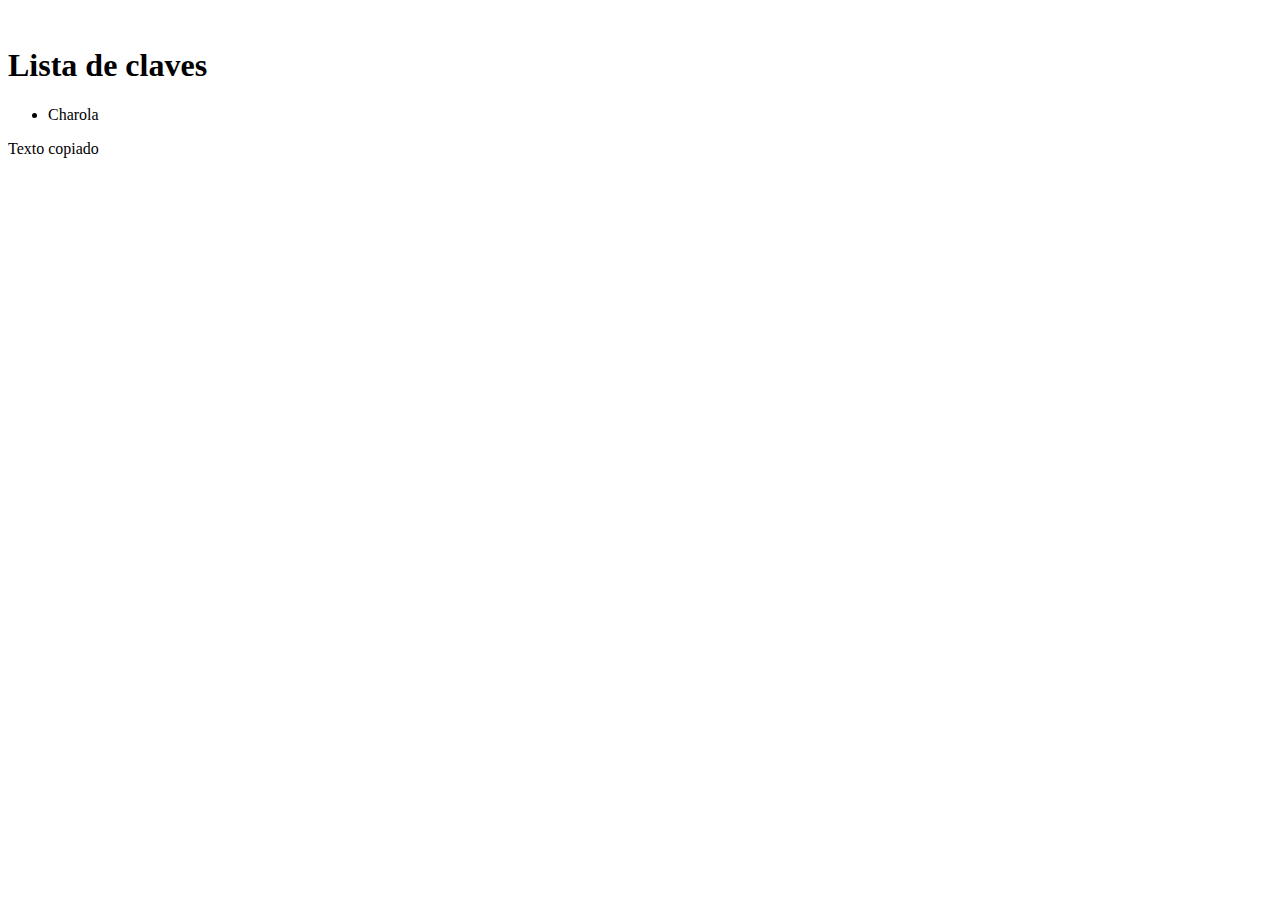
==== charola.html @ 4cee0f07 "Add files via upload" ====
<!DOCTYPE html>
<html lang="es-MX">
<head>
    <meta charset="UTF-8">
    <meta http-equiv="X-UA-Compatible" content="IE=edge">
    <link rel="icon" href="./img/favicon.ico" type="image/x-icon">
    <link rel="stylesheet" href="./main-css/key.css">
    <script defer src="main-js/charola.js"></script>
    <title>Charola</title>
</head>
<body>

    <div class="main-title">
        <a href="index.html"><img src="./img/reyma.png" alt=""></a>
        <h1> Lista de claves </h1>
    </div>

    <div class="card-container"> 
        <ul>
            <li class="name-list-active"> Charola </li>
        </ul>
    </div> 

    <div id="copied-message" class="copied-message">Texto copiado</div> 

</body>
</html>
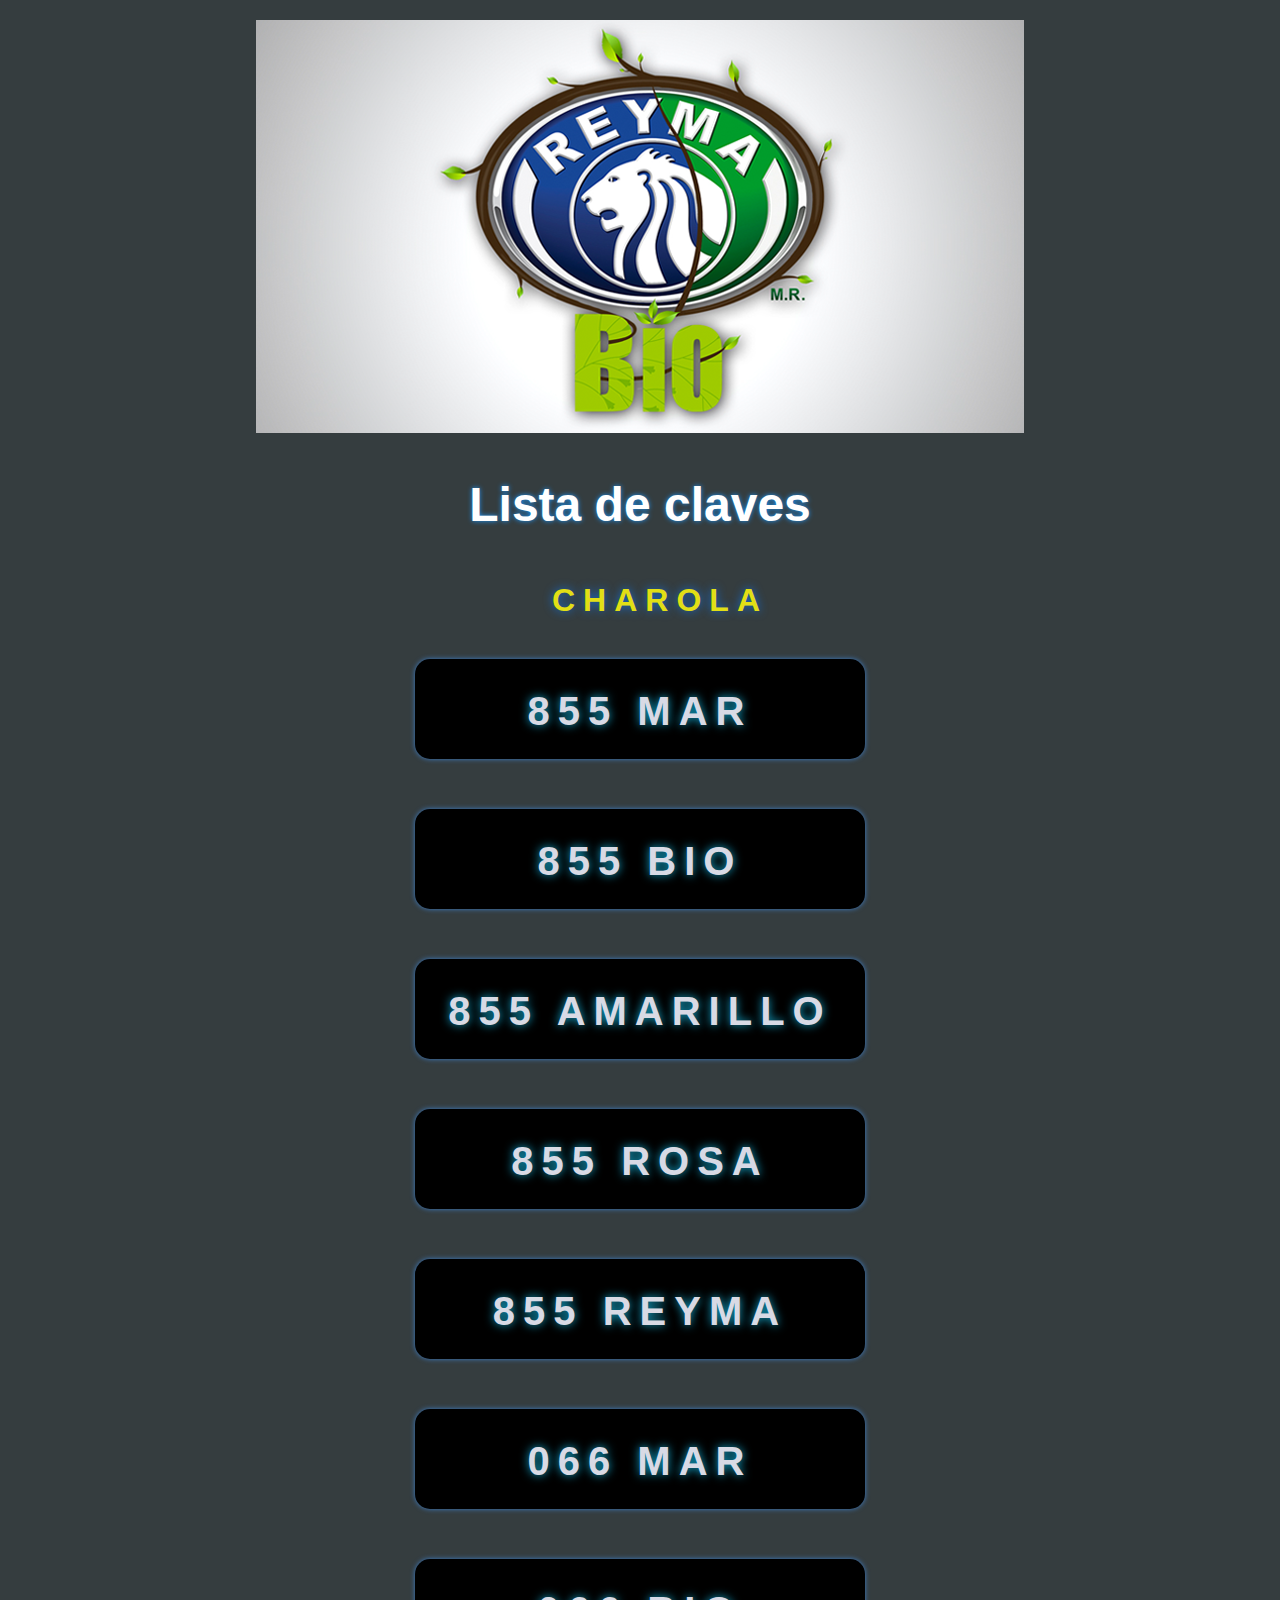
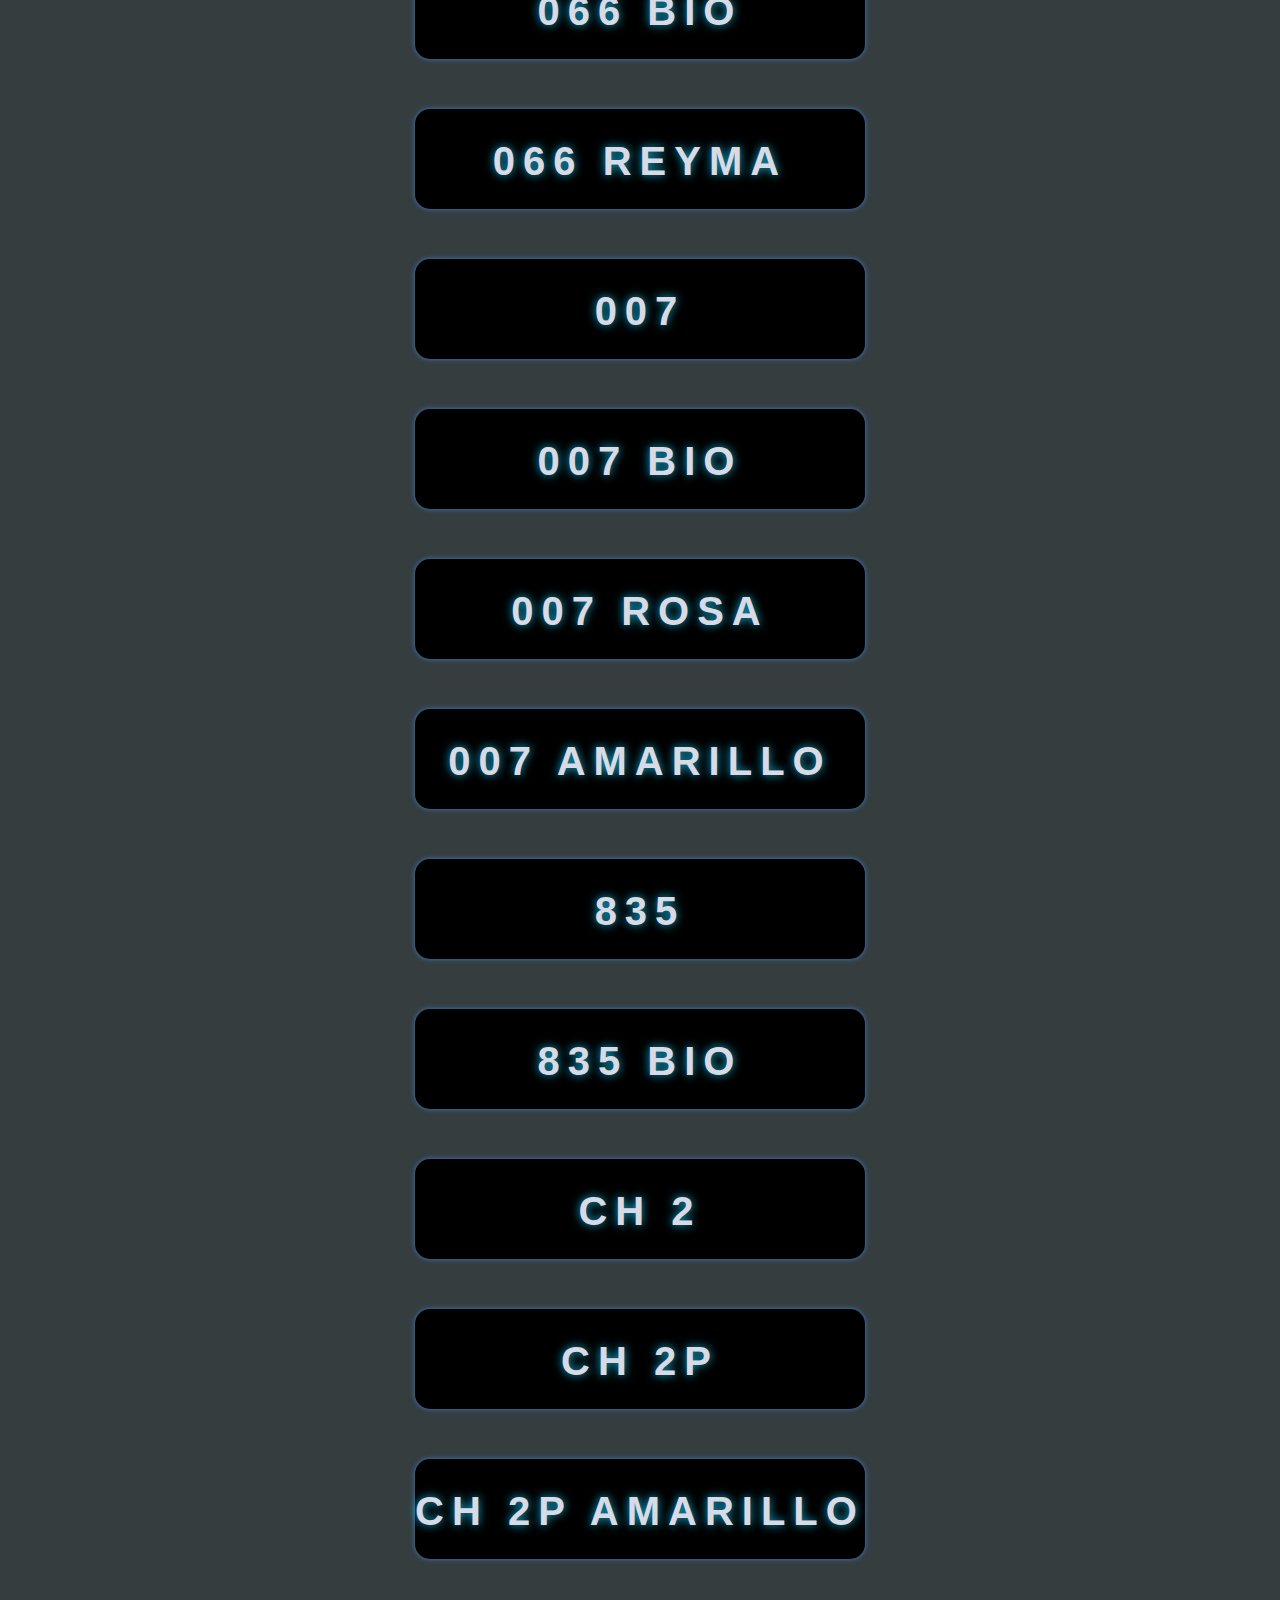
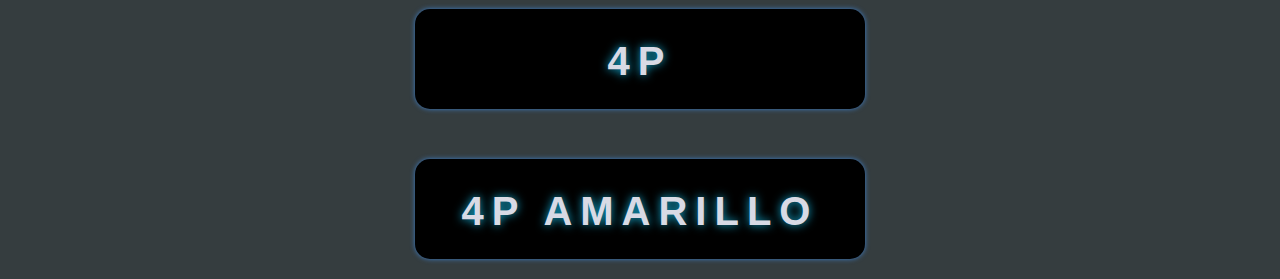
==== commit aff54718: "Archivos actualizados" ====
--- a/charola.html
+++ b/charola.html
@@ -1,28 +1,28 @@
-<!DOCTYPE html>
-<html lang="es-MX">
-<head>
-    <meta charset="UTF-8">
-    <meta http-equiv="X-UA-Compatible" content="IE=edge">
-    <link rel="icon" href="./img/favicon.ico" type="image/x-icon">
-    <link rel="stylesheet" href="./main-css/key.css">
-    <script defer src="main-js/charola.js"></script>
-    <title>Charola</title>
-</head>
-<body>
-
-    <div class="main-title">
-        <a href="index.html"><img src="./img/reyma.png" alt=""></a>
-        <h1> Lista de claves </h1>
-    </div>
-
-    <div class="card-container"> 
-        <ul>
-            <li class="name-list-active"> Charola </li>
-        </ul>
-    </div> 
-
-    <div id="copied-message" class="copied-message">Texto copiado</div> 
-
-</body>
-</html>
-
+<!DOCTYPE html>
+<html lang="es-MX">
+<head>
+    <meta charset="UTF-8">
+    <meta http-equiv="X-UA-Compatible" content="IE=edge">
+    <link rel="icon" href="./img/favicon.ico" type="image/x-icon">
+    <link rel="stylesheet" href="./main-css/key.css">
+    <script defer src="main-js/charola.js"></script>
+    <title>Charola</title>
+</head>
+<body>
+
+    <div class="main-title">
+        <a href="index.html"><img src="./img/reyma.png" alt=""></a>
+        <h1> Lista de claves </h1>
+    </div>
+
+    <div class="card-container"> 
+        <ul>
+            <li class="name-list-active"> Charola </li>
+        </ul>
+    </div> 
+
+    <div id="copied-message" class="copied-message">Texto copiado</div> 
+
+</body>
+</html>
+
--- a/main-css/key.css
+++ b/main-css/key.css
@@ -0,0 +1,104 @@
+/* Estilos base para todos los dispositivos */
+
+body {
+    font-family: sans-serif;
+    background-color: #353d3f;
+    color: #ffffff;
+    margin: 0;
+    font-size: 62.5%;
+}
+
+.main-title {
+    display: flex;
+    flex-direction: column;
+    align-items: center;
+    padding: 20px;
+}
+
+.main-title img {
+    max-width: 100%; 
+    height: auto;
+    margin-bottom: 10px;
+}
+
+.main-title h1 {
+    font-size: 3rem; 
+    text-align: center;
+    text-shadow: #1994f8 0px 0px 5px; 
+    margin-bottom: 20px;
+}
+
+.subtitulos {
+    display: flex; /* Cambio a flexbox para una sola columna */
+    flex-direction: column; /* Elementos en columna */
+    gap: 10px;
+    padding: 0 20px;
+    text-align: center;
+}
+
+.subtitulos li {
+    font-size: 1.6rem;
+}
+
+.card-container {
+    
+    display: flex;
+    flex-direction: column;
+    justify-content: center;
+    align-items: center;
+    gap: 10px;
+    padding: 0 20px;
+    align-items: center; /* Centra horizontalmente los elementos */
+    
+}
+
+.card {
+   padding-top: 30px;
+   background-color: #000000;
+   width: 450px;
+   height: 70px;
+   margin: 20px;
+   color: #D8DAE5;
+   font-size: 2.5rem;
+   font-weight: 700;
+   /*text-transform: uppercase;*/
+   letter-spacing: 0.5rem;
+   text-align: center;
+   text-shadow: #13afd6 0px 0px 10px;  
+   border-radius: 15px;
+   box-shadow: rgb(61, 126, 201)  0px 0px 5px ;
+   cursor: pointer;
+}
+
+.copied-message {/* Estilo para el mensaje de "Copiado" */
+    position: fixed;
+    bottom: 800px;
+    left: 50%; /* Mueve el mensaje al centro horizontal */
+    transform: translateX(-50%); /* Ajusta la posición para centrarlo */
+    background-color: #4CAF50; 
+    color: white;
+    padding: 20px;
+    border-radius: 5px;
+    font-size: 2rem;
+    display: none; 
+    text-align: center; /* Centra el texto dentro del mensaje */
+  
+    }
+
+
+.name-list-active {
+    text-align: center;
+    list-style: none;
+    text-decoration: none;
+    font-size: 2rem;
+    font-weight: 700;
+    text-transform: uppercase;
+    letter-spacing: 0.5rem;
+    color: #e2df15;
+    text-shadow: #136ed6 0px 0px 10px;
+}
+
+/* Media query para pantallas más grandes */
+@media (min-width: 768px) {
+    /* ... (Los estilos para pantallas más grandes pueden permanecer igual, ya que no afectan el diseño en una columna) ... */
+}
